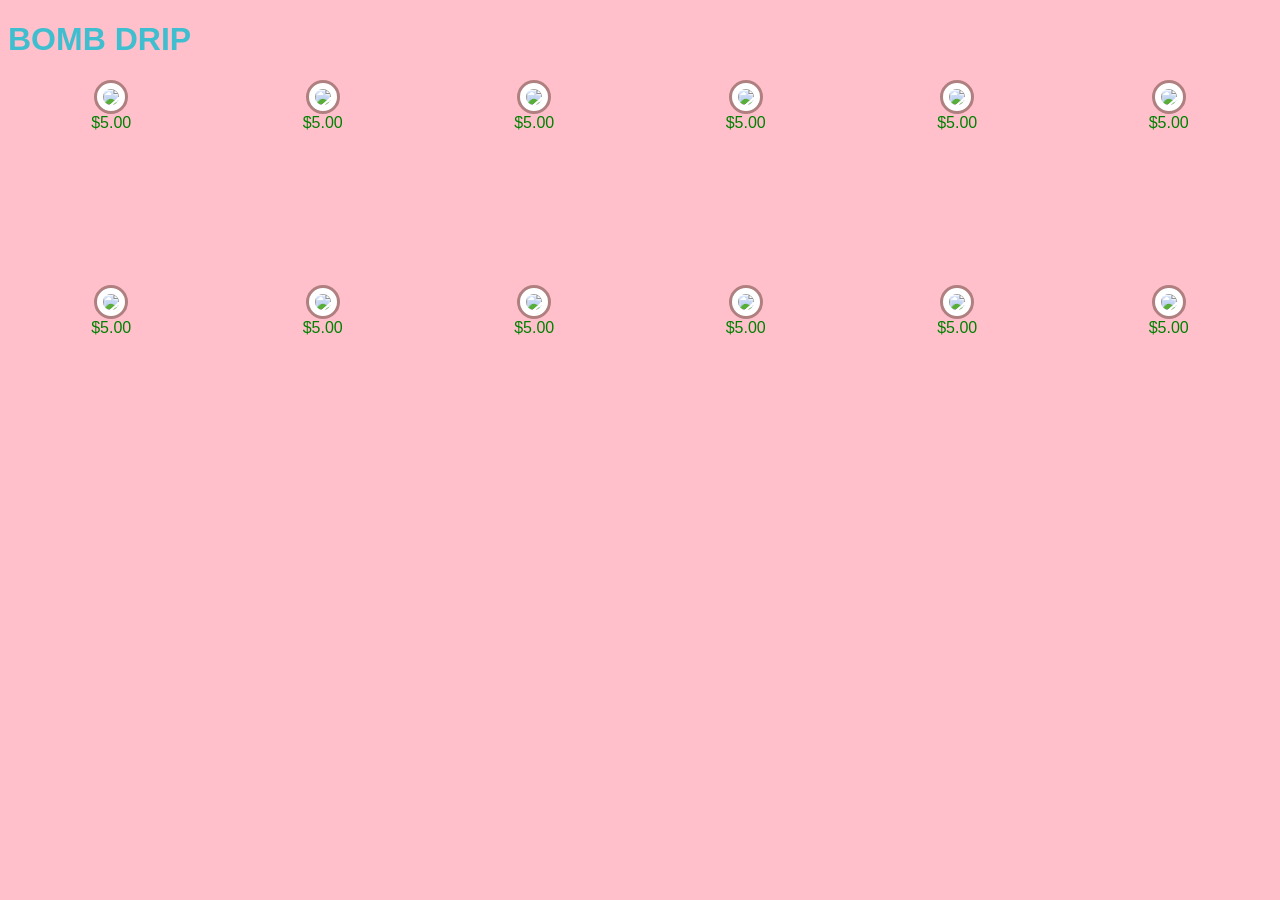
==== index.html @ 3d648a79 "firstr" ====
<!DOCTYPE html>
<html lang="en">

<head>
    <meta charset="UTF-8">
    <link rel="stylesheet" href="./style.css">
    <meta name="viewport" content="width=device-width, initial-scale=1.0">
    <title>Pen</title>
</head>
<body>
    <h1> BOMB DRIP</h1>
    <div class="drip">
        <div>
            <img
                src="https://encrypted-tbn0.gstatic.com/images?q=tbn:ANd9GcTyUMOSxVpU_OwhaWoClobXaYDq9xK6hjvU1n3NRoP6Bg&s=10">
            <p>$5.00</p>
        </div>
        <div>
            <img src="https://m.media-amazon.com/images/I/41tykZ-4NqL._AC_UY1000_.jpg">
            <p>$5.00</p>
        </div>
        <div>
            <img
                src="https://encrypted-tbn0.gstatic.com/images?q=tbn:ANd9GcS4gzoApxXUgZjVjLxk5qhYf-VRIclABJSHf8d5RbEsag&s=10">
            <p>$5.00</p>
        </div>
        <div>
            <img
                src="https://encrypted-tbn0.gstatic.com/images?q=tbn:ANd9GcQpBbYGMrKC2lQ1fJ1k-Yrc_KxeHoJV10t3-xOt1fWbKg&s=10">
            <p>$5.00</p>
        </div>
        <div>
            <img
                src="https://encrypted-tbn0.gstatic.com/images?q=tbn:ANd9GcQAc0hyh9kdJxRar_CEIiD6PcFtZO1yj6x1WIpkS27Ybw&s=10">
            <p>$5.00</p>
        </div>
        <div>
            <img
                src="https://encrypted-tbn0.gstatic.com/images?q=tbn:ANd9GcRW2xxIQ6Ov1CXXAoxFWg14OIQsjiLPeWELEoXixhTTbA&s=10">
            <p>$5.00</p>
        </div>
        <div>
            <img
                src="https://encrypted-tbn0.gstatic.com/images?q=tbn:ANd9GcTli-wyhp1G5ZH_1k6lgYrUxQUb-D1n4aBMLY7xCeEBig&s=10">
            <p>$5.00</p>
        </div>
        <div>
            <img
                src="https://encrypted-tbn0.gstatic.com/images?q=tbn:ANd9GcR_p2DAXsxqDdOkNoKGenL47wIl2ns17O38y3g1TAaJNg&s">
            <p>$5.00</p>
        </div>
        <div>
            <img src="https://images-na.ssl-images-amazon.com/images/I/41ote8NBDTL.AC_.jpg">
            <p>$5.00</p>
        </div>
        <div>
            <img
                src="https://encrypted-tbn0.gstatic.com/images?q=tbn:ANd9GcQq-lTZObo6n7lHLxN6rtth6MqoMraECZtl_V-5lKPM6A&s">
            <p>$5.00</p>
        </div>
        <div>
            <img
                src="https://encrypted-tbn0.gstatic.com/images?q=tbn:ANd9GcRz3u4wOOBTqjsKgt2jU-mpNdx_TGQ4dQTzI03BcLifJg&s=10">
            <p>$5.00</p>
        </div>
        <div>
            <img
                src="https://encrypted-tbn0.gstatic.com/images?q=tbn:ANd9GcT1FPgDyeaJ3zOQtAlCcWJp4eg_Aa3zkZIQ4y7OjnQ92A&s=10">
            <p>$5.00</p>
        </div>
    </div>
    <div id="footer">

    </div>
    <script src="./script.js"></script>
</body>

</html>
---- style.css ----
html {
    font-family: arial
}

body {
    background: pink
}

.drip {
    display: flex;
    flex-wrap: wrap;
    align-items: center;
    justify-content: space-around;
    gap: 5px
}

.drip>div {
    text-align: center;
    width: 200px;
    height: 200px;
    transition: width 0.3s ease-out, height 0.3s ease-out;
}

.drip>div:hover {
    width: 250px;
    height: 250px;
}

.drip>div>img {
    max-width: 100%;
    max-height: 75%;
    border: 3px solid #b08080;
    border-radius: 25px;
    padding: 3%;
    background: white;
}

.drip>div>p {
    color: green;
    margin: -2% 0 0 0
}

#footer {
    text-align: center
}

h1 {
    color: #3ebecf
}
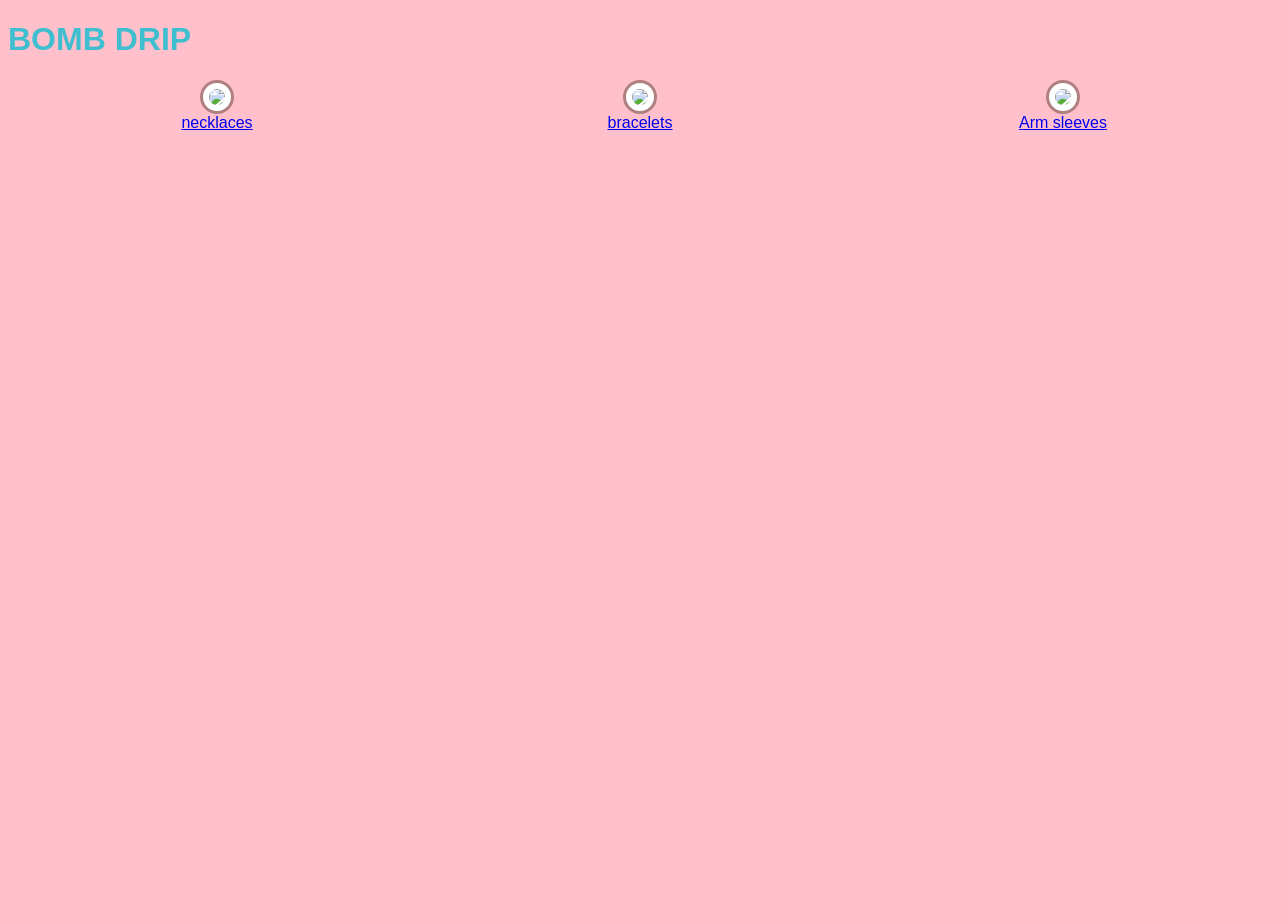
==== commit 954f6bfb: "add pages" ====
--- a/index.html
+++ b/index.html
@@ -5,69 +5,34 @@
     <meta charset="UTF-8">
     <link rel="stylesheet" href="./style.css">
     <meta name="viewport" content="width=device-width, initial-scale=1.0">
-    <title>Pen</title>
+    <title>bomb drip</title>
 </head>
+
 <body>
     <h1> BOMB DRIP</h1>
     <div class="drip">
-        <div>
-            <img
-                src="https://encrypted-tbn0.gstatic.com/images?q=tbn:ANd9GcTyUMOSxVpU_OwhaWoClobXaYDq9xK6hjvU1n3NRoP6Bg&s=10">
-            <p>$5.00</p>
-        </div>
-        <div>
-            <img src="https://m.media-amazon.com/images/I/41tykZ-4NqL._AC_UY1000_.jpg">
-            <p>$5.00</p>
-        </div>
-        <div>
-            <img
-                src="https://encrypted-tbn0.gstatic.com/images?q=tbn:ANd9GcS4gzoApxXUgZjVjLxk5qhYf-VRIclABJSHf8d5RbEsag&s=10">
-            <p>$5.00</p>
-        </div>
-        <div>
-            <img
-                src="https://encrypted-tbn0.gstatic.com/images?q=tbn:ANd9GcQpBbYGMrKC2lQ1fJ1k-Yrc_KxeHoJV10t3-xOt1fWbKg&s=10">
-            <p>$5.00</p>
-        </div>
-        <div>
-            <img
-                src="https://encrypted-tbn0.gstatic.com/images?q=tbn:ANd9GcQAc0hyh9kdJxRar_CEIiD6PcFtZO1yj6x1WIpkS27Ybw&s=10">
-            <p>$5.00</p>
-        </div>
-        <div>
-            <img
-                src="https://encrypted-tbn0.gstatic.com/images?q=tbn:ANd9GcRW2xxIQ6Ov1CXXAoxFWg14OIQsjiLPeWELEoXixhTTbA&s=10">
-            <p>$5.00</p>
-        </div>
-        <div>
-            <img
-                src="https://encrypted-tbn0.gstatic.com/images?q=tbn:ANd9GcTli-wyhp1G5ZH_1k6lgYrUxQUb-D1n4aBMLY7xCeEBig&s=10">
-            <p>$5.00</p>
-        </div>
-        <div>
-            <img
-                src="https://encrypted-tbn0.gstatic.com/images?q=tbn:ANd9GcR_p2DAXsxqDdOkNoKGenL47wIl2ns17O38y3g1TAaJNg&s">
-            <p>$5.00</p>
-        </div>
-        <div>
-            <img src="https://images-na.ssl-images-amazon.com/images/I/41ote8NBDTL.AC_.jpg">
-            <p>$5.00</p>
-        </div>
-        <div>
-            <img
-                src="https://encrypted-tbn0.gstatic.com/images?q=tbn:ANd9GcQq-lTZObo6n7lHLxN6rtth6MqoMraECZtl_V-5lKPM6A&s">
-            <p>$5.00</p>
-        </div>
-        <div>
-            <img
-                src="https://encrypted-tbn0.gstatic.com/images?q=tbn:ANd9GcRz3u4wOOBTqjsKgt2jU-mpNdx_TGQ4dQTzI03BcLifJg&s=10">
-            <p>$5.00</p>
-        </div>
-        <div>
-            <img
-                src="https://encrypted-tbn0.gstatic.com/images?q=tbn:ANd9GcT1FPgDyeaJ3zOQtAlCcWJp4eg_Aa3zkZIQ4y7OjnQ92A&s=10">
-            <p>$5.00</p>
-        </div>
+        <a href="necklaces.html">
+            <div class="item">
+                <img
+                    src="https://encrypted-tbn0.gstatic.com/images?q=tbn:ANd9GcTyUMOSxVpU_OwhaWoClobXaYDq9xK6hjvU1n3NRoP6Bg&s=10">
+                <p>necklaces</p>
+            </div>
+        </a>
+        <a href="bracelets.html">
+            <div class="item">
+                <img
+                    src="https://encrypted-tbn0.gstatic.com/images?q=tbn:ANd9GcQRafJNQvUi6Y7rJ_S0qQEEVi_PdxylSD7APWBO24hq1iHzM01MHFgldLk&s=10"/>
+                <p>bracelets</p>
+            </div>    
+        </a>
+        <a href="arm sleeves.html">  
+            <div class="item">
+                <img
+                    src="https://sleefs.com/cdn/shop/files/IceCreamConeMagentaArmSleeve-PIC1.png?v=1747764463&width=1080"/>
+                <P>Arm sleeves</P>
+
+            </div>
+        </a>
     </div>
     <div id="footer">
 
--- a/style.css
+++ b/style.css
@@ -14,19 +14,18 @@
     gap: 5px
 }
 
-.drip>div {
+.item {
     text-align: center;
     width: 200px;
     height: 200px;
-    transition: width 0.3s ease-out, height 0.3s ease-out;
+    transition: transform 0.3s ease-out;
 }
 
-.drip>div:hover {
-    width: 250px;
-    height: 250px;
+.item:hover {
+    transform:scale(1.25)
 }
 
-.drip>div>img {
+.item>img {
     max-width: 100%;
     max-height: 75%;
     border: 3px solid #b08080;
@@ -35,9 +34,13 @@
     background: white;
 }
 
-.drip>div>p {
+.item>p {
+    margin: -2% 0 0 0
+}
+
+.merch>div>p {
     color: green;
-    margin: -2% 0 0 0
+    margin: -2% 0 0 0;
 }
 
 #footer {
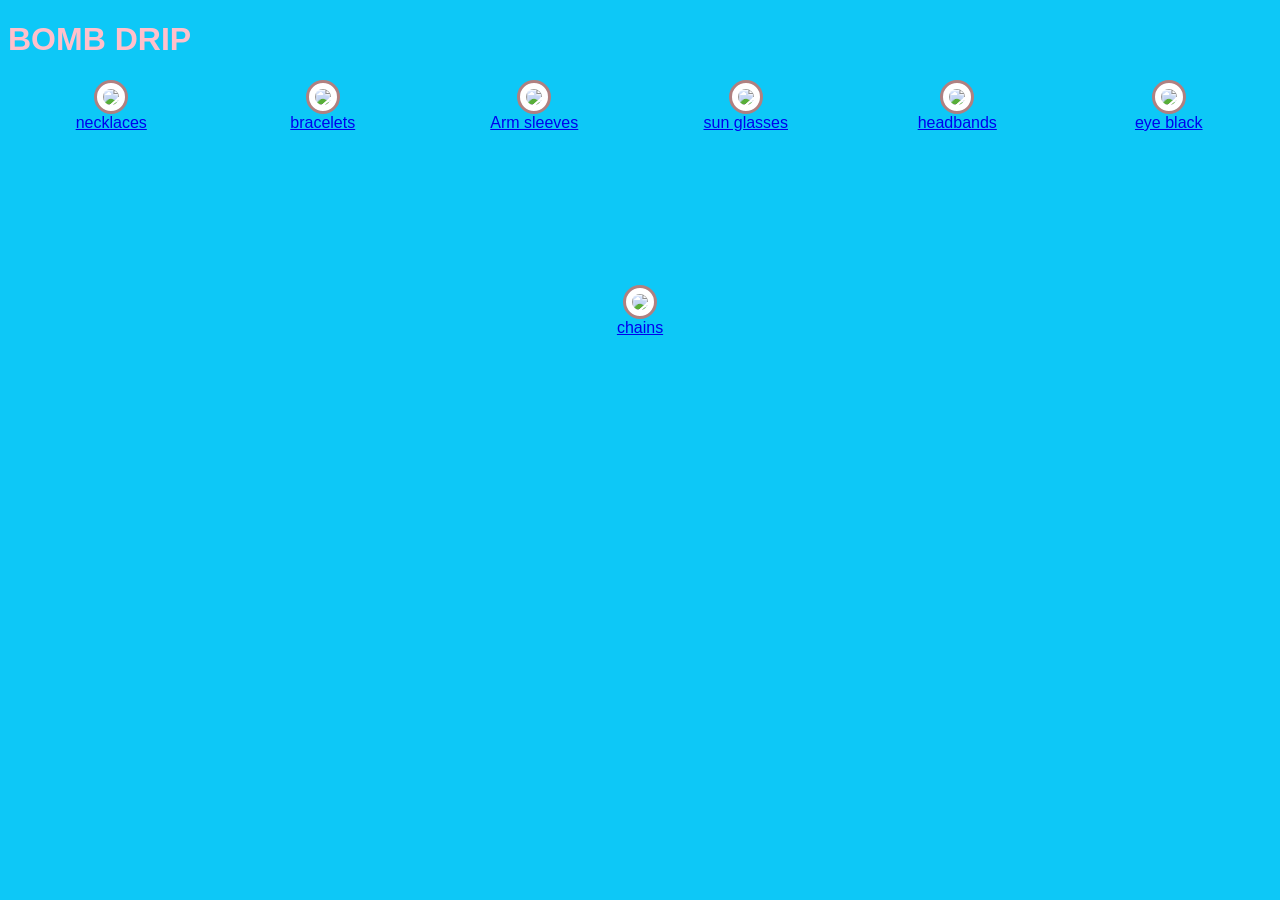
==== commit 2b2c6b56: "added stuff" ====
--- a/index.html
+++ b/index.html
@@ -33,6 +33,39 @@
 
             </div>
         </a>
+         <a href="sun glasses.html">
+            <div class="item">
+                <img
+                    src="https://shadyrays.com/cdn/shop/products/DSC_7737.jpg?v=1762198645&width=5000"/>
+                <p> sun glasses</p>
+            
+            </div> 
+        </a>
+        <a href="headbands.html">
+            <div class="item">
+                <img
+                    src="https://www.junkbrands.com/cdn/shop/products/CHEESEBURGER_BBL-S1.jpg?v=1630472258&width=960"/>
+                <p> headbands</p>
+            
+            </div> 
+        </a>
+        <a href="eye black.html">
+            <div class="item">
+                <img
+                    src="https://encrypted-tbn0.gstatic.com/images?q=tbn:ANd9GcQzyNiKjafmqjVvg4QSqmjVjs0IYblhPhqKNE3u4OHMeg&s"/>
+                <p> eye black</p>
+            
+            </div> 
+        </a>
+         <a href="chains.html">
+            <div class="item">
+                <img
+                    src="https://kuverajewelry.com/cdn/shop/files/N028-1.jpg?v=1769263632&width=1440"/>
+                <p> chains</p>
+            
+            </div> 
+        </a>
+    
     </div>
     <div id="footer">
 
--- a/style.css
+++ b/style.css
@@ -3,7 +3,7 @@
 }
 
 body {
-    background: pink
+    background: rgb(13, 200, 247)
 }
 
 .drip {
@@ -41,6 +41,7 @@
 .merch>div>p {
     color: green;
     margin: -2% 0 0 0;
+    display-size 5px
 }
 
 #footer {
@@ -48,5 +49,5 @@
 }
 
 h1 {
-    color: #3ebecf
+    color: pink
 }
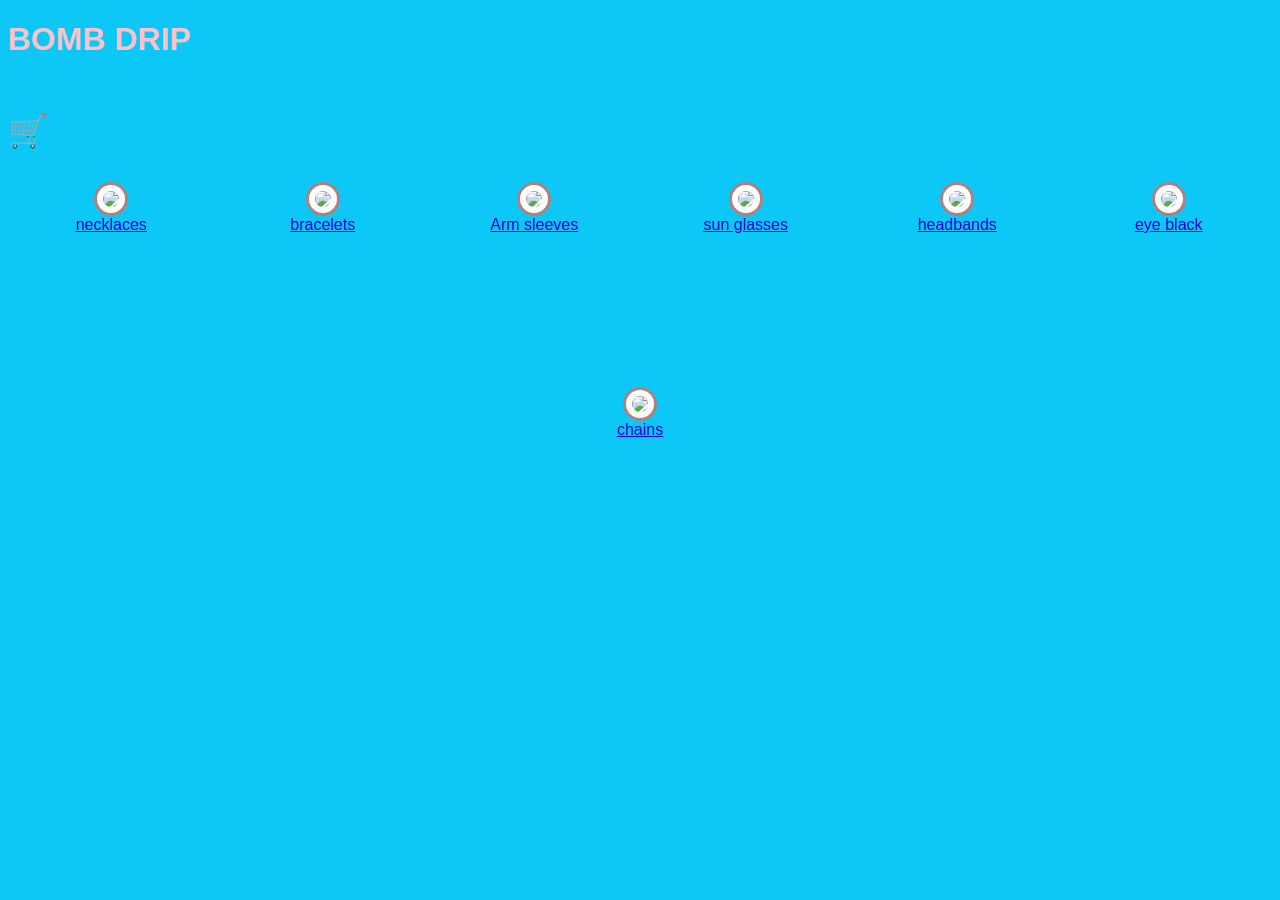
==== commit e20c8264: "added stuffmore" ====
--- a/index.html
+++ b/index.html
@@ -21,51 +21,49 @@
         <a href="bracelets.html">
             <div class="item">
                 <img
-                    src="https://encrypted-tbn0.gstatic.com/images?q=tbn:ANd9GcQRafJNQvUi6Y7rJ_S0qQEEVi_PdxylSD7APWBO24hq1iHzM01MHFgldLk&s=10"/>
+                    src="https://encrypted-tbn0.gstatic.com/images?q=tbn:ANd9GcQRafJNQvUi6Y7rJ_S0qQEEVi_PdxylSD7APWBO24hq1iHzM01MHFgldLk&s=10" />
                 <p>bracelets</p>
-            </div>    
+            </div>
         </a>
-        <a href="arm sleeves.html">  
+        <a href="arm sleeves.html">
             <div class="item">
                 <img
-                    src="https://sleefs.com/cdn/shop/files/IceCreamConeMagentaArmSleeve-PIC1.png?v=1747764463&width=1080"/>
+                    src="https://sleefs.com/cdn/shop/files/IceCreamConeMagentaArmSleeve-PIC1.png?v=1747764463&width=1080" />
                 <P>Arm sleeves</P>
 
             </div>
         </a>
-         <a href="sun glasses.html">
+        <a href="sun glasses.html">
             <div class="item">
-                <img
-                    src="https://shadyrays.com/cdn/shop/products/DSC_7737.jpg?v=1762198645&width=5000"/>
+                <img src="https://shadyrays.com/cdn/shop/products/DSC_7737.jpg?v=1762198645&width=5000" />
                 <p> sun glasses</p>
-            
-            </div> 
+
+            </div>
         </a>
         <a href="headbands.html">
             <div class="item">
                 <img
-                    src="https://www.junkbrands.com/cdn/shop/products/CHEESEBURGER_BBL-S1.jpg?v=1630472258&width=960"/>
+                    src="https://www.junkbrands.com/cdn/shop/products/CHEESEBURGER_BBL-S1.jpg?v=1630472258&width=960" />
                 <p> headbands</p>
-            
-            </div> 
+
+            </div>
         </a>
         <a href="eye black.html">
             <div class="item">
                 <img
-                    src="https://encrypted-tbn0.gstatic.com/images?q=tbn:ANd9GcQzyNiKjafmqjVvg4QSqmjVjs0IYblhPhqKNE3u4OHMeg&s"/>
+                    src="https://encrypted-tbn0.gstatic.com/images?q=tbn:ANd9GcQzyNiKjafmqjVvg4QSqmjVjs0IYblhPhqKNE3u4OHMeg&s" />
                 <p> eye black</p>
-            
-            </div> 
+
+            </div>
         </a>
-         <a href="chains.html">
+        <a href="chains.html">
             <div class="item">
-                <img
-                    src="https://kuverajewelry.com/cdn/shop/files/N028-1.jpg?v=1769263632&width=1440"/>
+                <img src="https://kuverajewelry.com/cdn/shop/files/N028-1.jpg?v=1769263632&width=1440" />
                 <p> chains</p>
-            
-            </div> 
+
+            </div>
         </a>
-    
+
     </div>
     <div id="footer">
 
--- a/style.css
+++ b/style.css
@@ -14,6 +14,13 @@
     gap: 5px
 }
 
+.cartitem {
+
+    text-align: center;
+    width: 150px;
+    height: 150px;
+}
+
 .item {
     text-align: center;
     width: 200px;
@@ -22,11 +29,12 @@
 }
 
 .item:hover {
-    transform:scale(1.25)
+    transform: scale(1.25)
 }
 
-.item>img {
-    max-width: 100%;
+.item>img,
+.cartitem>img {
+    max-width: 80%;
     max-height: 75%;
     border: 3px solid #b08080;
     border-radius: 25px;
@@ -34,14 +42,14 @@
     background: white;
 }
 
-.item>p {
+.item>p,
+.cartitem>p {
     margin: -2% 0 0 0
 }
 
 .merch>div>p {
     color: green;
     margin: -2% 0 0 0;
-    display-size 5px
 }
 
 #footer {
@@ -50,4 +58,14 @@
 
 h1 {
     color: pink
+}
+
+.cart {
+    display: flex;
+    overflow-x: auto;
+    gap: 1em;
+}
+
+.cart>p{
+    font-size:2em
 }
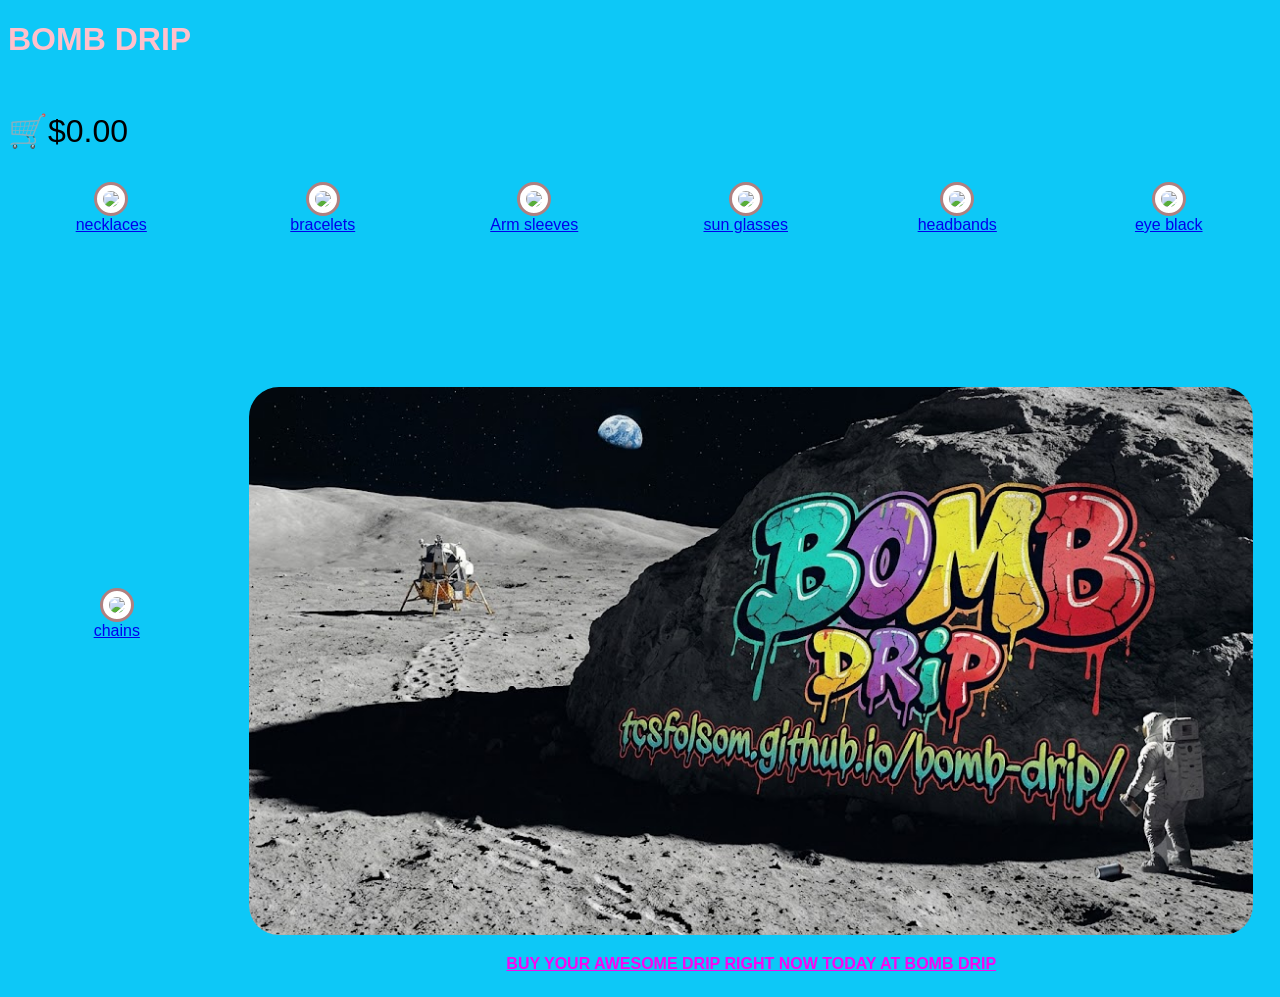
==== commit b9ffbe85: "more changes" ====
--- a/index.html
+++ b/index.html
@@ -63,10 +63,9 @@
 
             </div>
         </a>
-
-    </div>
     <div id="footer">
-
+<img src="images/bomb drip.jpg">
+<p id="ad"><b><u>BUY YOUR AWESOME DRIP RIGHT NOW TODAY AT BOMB DRIP</b></u></p>
     </div>
     <script src="./script.js"></script>
 </body>
--- a/style.css
+++ b/style.css
@@ -15,8 +15,9 @@
 }
 
 .cartitem {
-
-    text-align: center;
+display:flex;
+flex-direction: column;
+align-items: center;
     width: 150px;
     height: 150px;
 }
@@ -35,15 +36,26 @@
 .item>img,
 .cartitem>img {
     max-width: 80%;
-    max-height: 75%;
+    max-height: 70%;
     border: 3px solid #b08080;
     border-radius: 25px;
     padding: 3%;
     background: white;
 }
 
-.item>p,
-.cartitem>p {
+.cartitem>div{
+    display:flex;
+    margin-top: 0.2em;
+    gap: 0.5em
+}
+.cartitem>div>button{
+    padding:0
+}
+.cartitem>div>p{
+    margin:0
+}
+
+.item>p {
     margin: -2% 0 0 0
 }
 
@@ -54,6 +66,10 @@
 
 #footer {
     text-align: center
+}
+#footer>img{
+    max-width: 98%;
+    border-radius: 30px;
 }
 
 h1 {
@@ -68,4 +84,12 @@
 
 .cart>p{
     font-size:2em
+}
+
+.div>p{
+    fon-size: 300px;
+}
+
+#ad {
+    color: #f906f1
 }
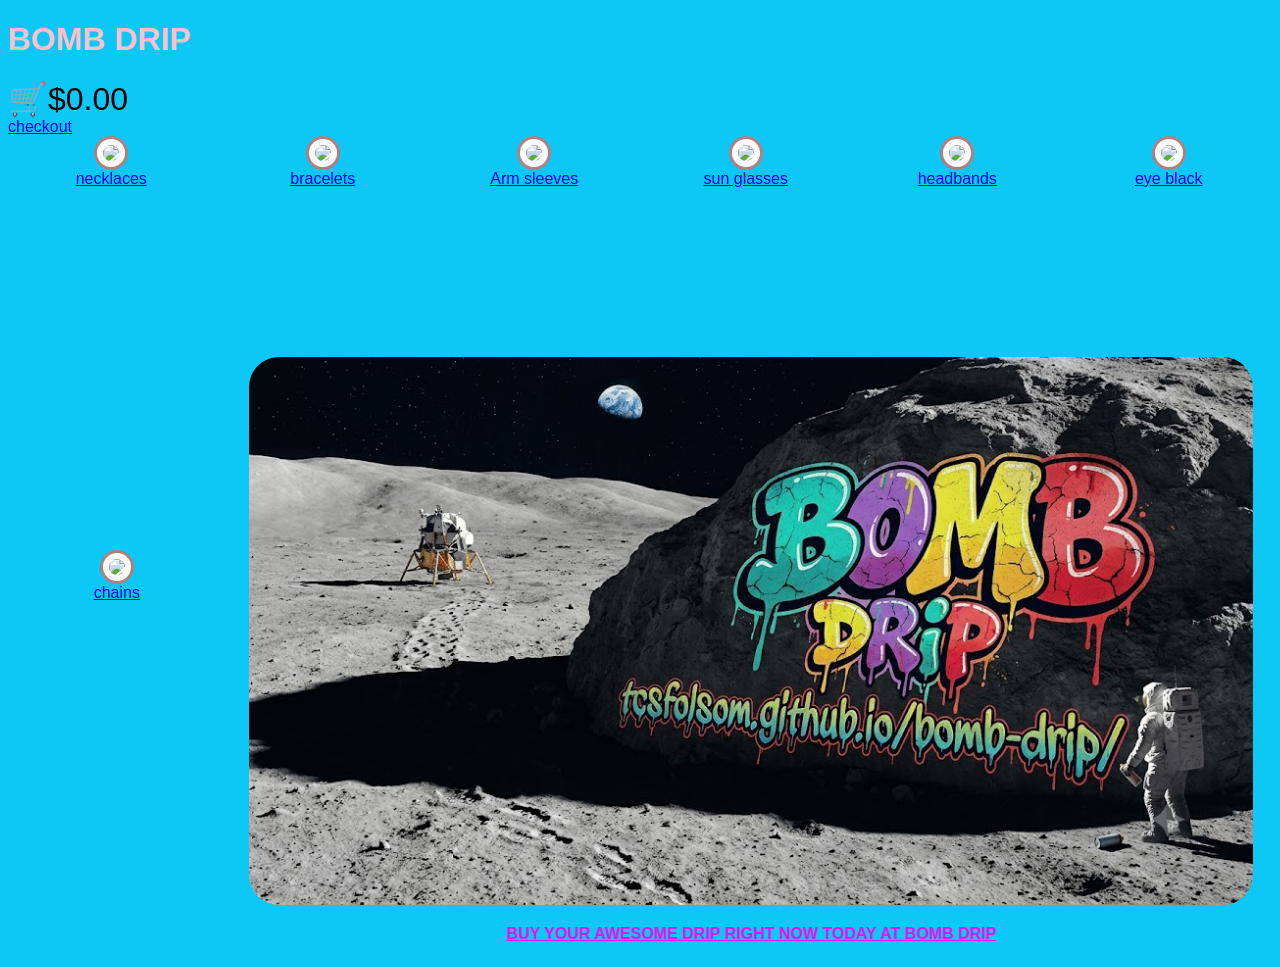
==== commit 95067e37: "done" ====
--- a/index.html
+++ b/index.html
@@ -6,6 +6,7 @@
     <link rel="stylesheet" href="./style.css">
     <meta name="viewport" content="width=device-width, initial-scale=1.0">
     <title>bomb drip</title>
+    <link rel="icon" type="image/png" href="icon.png">
 </head>
 
 <body>
--- a/style.css
+++ b/style.css
@@ -4,6 +4,12 @@
 
 body {
     background: rgb(13, 200, 247)
+}
+
+form{
+    
+display:flex;
+flex-direction: column;
 }
 
 .drip {
@@ -19,7 +25,6 @@
 flex-direction: column;
 align-items: center;
     width: 150px;
-    height: 150px;
 }
 
 .item {
@@ -65,6 +70,7 @@
 }
 
 #footer {
+    margin-top: 1em;
     text-align: center
 }
 #footer>img{
@@ -80,16 +86,21 @@
     display: flex;
     overflow-x: auto;
     gap: 1em;
+    align-items:baseline;
 }
 
-.cart>p{
+.cart>div>p{
     font-size:2em
 }
 
 .div>p{
-    fon-size: 300px;
+    font-size: 300px;
 }
 
 #ad {
     color: #f906f1
+}
+
+#total{
+    margin:0
 }
